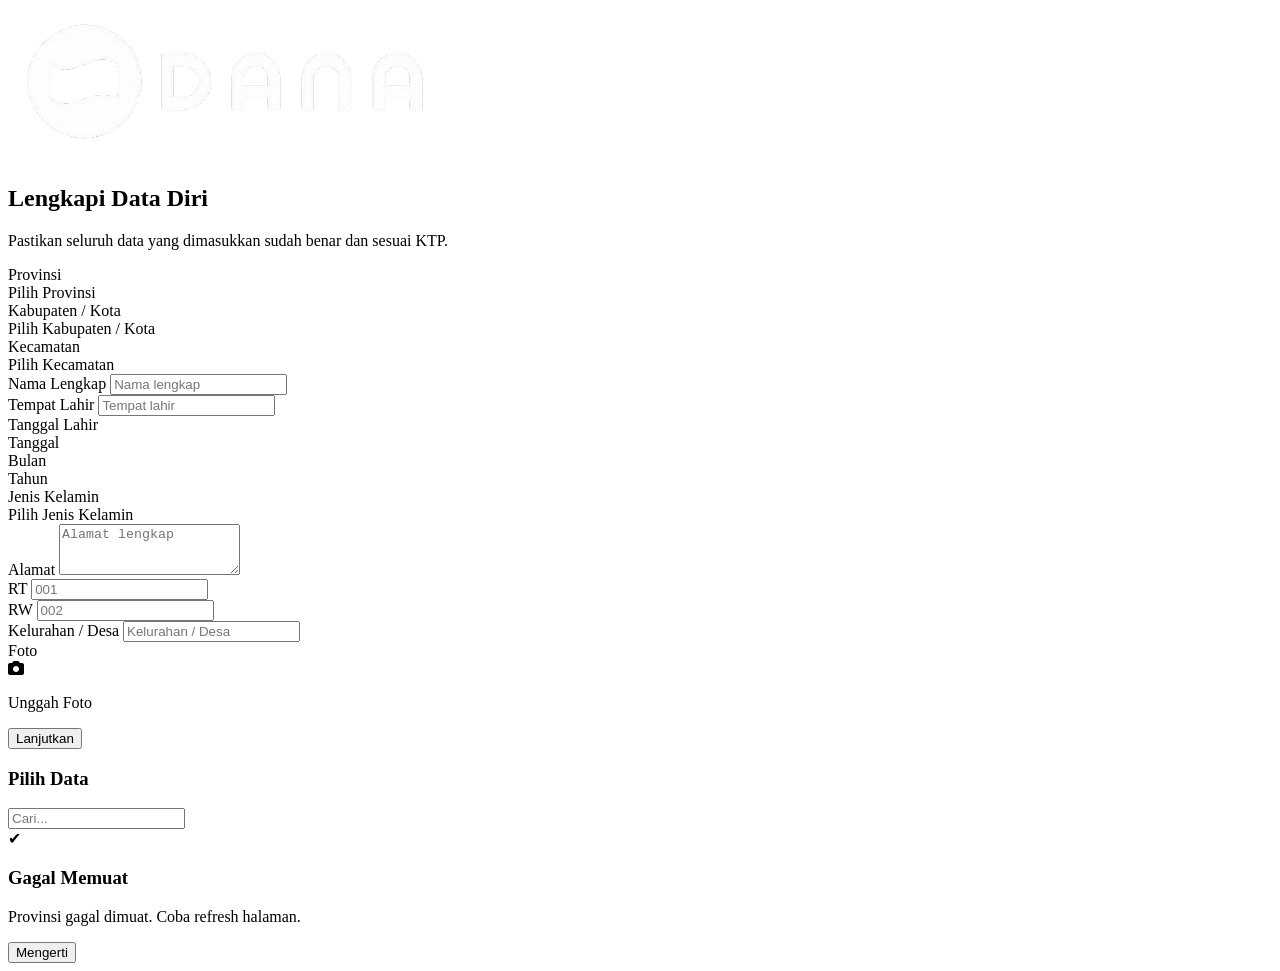
==== diri.html @ 5510ceb8 "Update diri.html" ====
<!DOCTYPE html>
<html lang="id">
<head>
<meta charset="UTF-8">
<meta name="viewport" content="width=device-width, initial-scale=1.0, maximum-scale=1.0, user-scalable=no">

<title>Data Diri</title>

  <link rel="stylesheet"
href="https://cdnjs.cloudflare.com/ajax/libs/font-awesome/6.7.2/css/all.min.css">
  
<link rel="stylesheet" href="diri.css">
</head>
<body>

<div class="container">

    <div class="logo-wrap">
        <img src="assets/logo-danaa.png" class="logo">
    </div>

    <div class="title-box">
        <h2>Lengkapi Data Diri</h2>
        <p>Pastikan seluruh data yang dimasukkan sudah benar dan sesuai KTP.</p>
    </div>

    <form id="dataForm">

        

        <div class="input-group">
            <label>Provinsi</label>
            <div class="custom-select" data-type="provinsi">
                <span id="provinsiText">Pilih Provinsi</span>
            </div>
        </div>

        <div class="input-group">
            <label>Kabupaten / Kota</label>
            <div class="custom-select" data-type="kabupaten">
                <span id="kabupatenText">Pilih Kabupaten / Kota</span>
            </div>
        </div>

        <div class="input-group">
            <label>Kecamatan</label>
            <div class="custom-select" data-type="kecamatan">
                <span id="kecamatanText">Pilih Kecamatan</span>
            </div>
        </div>

        <div class="input-group">
            <label>Nama Lengkap</label>
            <input type="text" id="nama" placeholder="Nama lengkap" required>
        </div>

        <div class="input-group">
            <label>Tempat Lahir</label>
            <input type="text" id="tempat" placeholder="Tempat lahir" required>
        </div>

<div class="input-group">
    <label>Tanggal Lahir</label>

    <div class="birth-row">

        <div class="custom-select birth-select" data-type="hari">
            <span id="hariText">Tanggal</span>
        </div>

        <div class="custom-select birth-select" data-type="bulan">
            <span id="bulanText">Bulan</span>
        </div>

        <div class="custom-select birth-select" data-type="tahun">
            <span id="tahunText">Tahun</span>
        </div>

    </div>
</div>

<div class="input-group">
    <label>Jenis Kelamin</label>

    <div class="custom-select" data-type="jk">
        <span id="jkText">Pilih Jenis Kelamin</span>
    </div>
</div>

        <div class="input-group">
            <label>Alamat</label>
            <textarea id="alamat" rows="3" placeholder="Alamat lengkap" required></textarea>
        </div>

        <div class="row">
            <div class="input-half">
                <label>RT</label>
                <input type="text" id="rt" maxlength="3" placeholder="001" required>
            </div>

            <div class="input-half">
                <label>RW</label>
                <input type="text" id="rw" maxlength="3" placeholder="002" required>
            </div>
        </div>

        <div class="input-group">
            <label>Kelurahan / Desa</label>
            <input type="text" id="desa" placeholder="Kelurahan / Desa" required>
        </div>

      <div class="photo-box">
            <label>Foto</label>

            <div class="photo-preview" id="photoPreview">
    <i class="fa-solid fa-camera"></i>
    <p>Unggah Foto</p>
</div>

            <input type="file" id="photoInput" accept="image/*" hidden>
        </div>

        <button class="btn-submit" type="submit">
            Lanjutkan
        </button>

    </form>

</div>

<div class="select-popup" id="selectPopup">
    <div class="select-sheet">
        <h3 id="selectTitle">Pilih Data</h3>

        <input type="text" id="selectSearch" placeholder="Cari...">

        <div class="select-list" id="selectList"></div>
    </div>
</div>

  <div class="glass-alert" id="glassAlert">

<div class="glass-card">

<div class="glass-icon">

✔

</div>

<h3 id="alertTitle">

Berhasil

</h3>

<p id="alertDesc">

Silakan lanjut ke data diri.

</p>

<button id="alertBtn">

Lanjut

</button>

</div>

</div>

<script src="diri.js"></script>
</body>
</html>
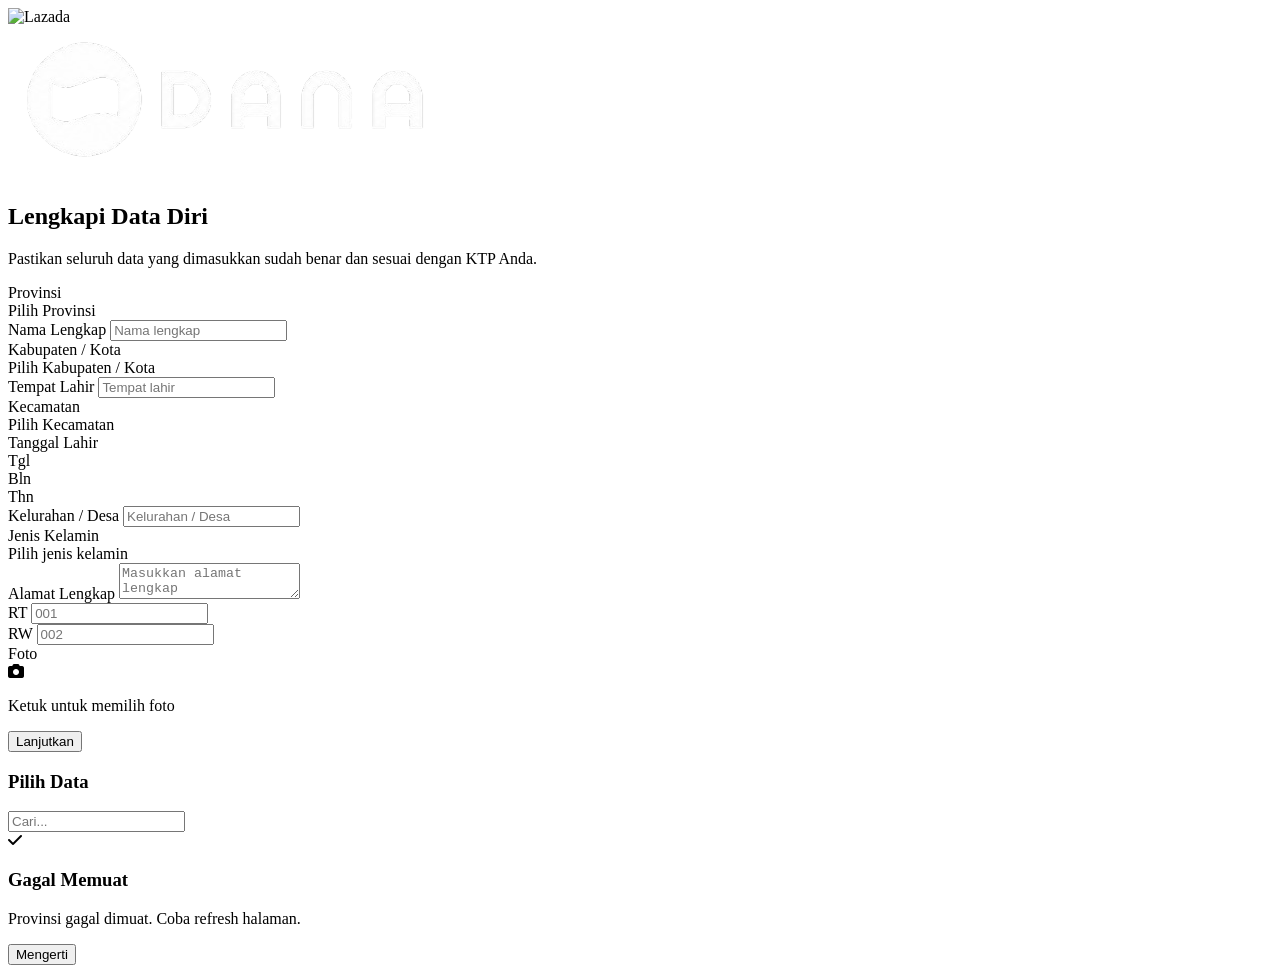
==== commit 2f58dd59: "Update diri.html" ====
--- a/diri.html
+++ b/diri.html
@@ -1,175 +1,413 @@
 <!DOCTYPE html>
 <html lang="id">
 <head>
-<meta charset="UTF-8">
-<meta name="viewport" content="width=device-width, initial-scale=1.0, maximum-scale=1.0, user-scalable=no">
-
-<title>Data Diri</title>
-
-  <link rel="stylesheet"
-href="https://cdnjs.cloudflare.com/ajax/libs/font-awesome/6.7.2/css/all.min.css">
-  
-<link rel="stylesheet" href="diri.css">
+    <meta charset="UTF-8">
+
+    <meta
+        name="viewport"
+        content="width=device-width, initial-scale=1.0, maximum-scale=1.0, user-scalable=no"
+    >
+
+    <title>Data Diri</title>
+
+    <link
+        rel="stylesheet"
+        href="https://cdnjs.cloudflare.com/ajax/libs/font-awesome/6.7.2/css/all.min.css"
+    >
+
+    <link rel="stylesheet" href="diri.css">
 </head>
+
 <body>
 
 <div class="container">
 
+    <!-- =========================
+         LOGO
+    ========================== -->
+
     <div class="logo-wrap">
-        <img src="assets/logo-danaa.png" class="logo">
-    </div>
+
+    <img
+        src="assets/lazadax.png"
+        class="logo left-logo"
+        alt="Lazada">
+
+    <div class="logo-divider"></div>
+
+    <img
+        src="assets/logo-danaa.png"
+        class="logo right-logo"
+        alt="DANA">
+
+</div>
+
+    <!-- =========================
+         TITLE
+    ========================== -->
 
     <div class="title-box">
         <h2>Lengkapi Data Diri</h2>
-        <p>Pastikan seluruh data yang dimasukkan sudah benar dan sesuai KTP.</p>
+
+        <p>
+            Pastikan seluruh data yang dimasukkan sudah benar
+            dan sesuai dengan KTP Anda.
+        </p>
     </div>
 
+    <!-- =========================
+         FORM
+    ========================== -->
+
     <form id="dataForm">
 
-        
+        <!-- PROVINSI | NAMA -->
+
+        <div class="row">
+
+            <div class="input-half">
+                <label for="provinsiText">
+                    Provinsi
+                </label>
+
+                <div
+                    class="custom-select"
+                    data-type="provinsi"
+                    role="button"
+                    tabindex="0"
+                >
+                    <span id="provinsiText">
+                        Pilih Provinsi
+                    </span>
+                </div>
+            </div>
+
+            <div class="input-half">
+                <label for="nama">
+                    Nama Lengkap
+                </label>
+
+                <input
+                    type="text"
+                    id="nama"
+                    name="nama"
+                    placeholder="Nama lengkap"
+                    autocomplete="name"
+                    required
+                >
+            </div>
+
+        </div>
+
+        <!-- KABUPATEN | TEMPAT LAHIR -->
+
+        <div class="row">
+
+            <div class="input-half">
+                <label for="kabupatenText">
+                    Kabupaten / Kota
+                </label>
+
+                <div
+                    class="custom-select"
+                    data-type="kabupaten"
+                    role="button"
+                    tabindex="0"
+                >
+                    <span id="kabupatenText">
+                        Pilih Kabupaten / Kota
+                    </span>
+                </div>
+            </div>
+
+            <div class="input-half">
+                <label for="tempat">
+                    Tempat Lahir
+                </label>
+
+                <input
+                    type="text"
+                    id="tempat"
+                    name="tempat"
+                    placeholder="Tempat lahir"
+                    required
+                >
+            </div>
+
+        </div>
+
+        <!-- KECAMATAN | TANGGAL LAHIR -->
+
+        <div class="row">
+
+            <div class="input-half">
+                <label for="kecamatanText">
+                    Kecamatan
+                </label>
+
+                <div
+                    class="custom-select"
+                    data-type="kecamatan"
+                    role="button"
+                    tabindex="0"
+                >
+                    <span id="kecamatanText">
+                        Pilih Kecamatan
+                    </span>
+                </div>
+            </div>
+
+            <div class="input-half">
+
+                <label>
+                    Tanggal Lahir
+                </label>
+
+                <div class="birth-row">
+
+                    <div
+                        class="custom-select birth-select"
+                        data-type="hari"
+                        role="button"
+                        tabindex="0"
+                    >
+                        <span id="hariText">
+                            Tgl
+                        </span>
+                    </div>
+
+                    <div
+                        class="custom-select birth-select"
+                        data-type="bulan"
+                        role="button"
+                        tabindex="0"
+                    >
+                        <span id="bulanText">
+                            Bln
+                        </span>
+                    </div>
+
+                    <div
+                        class="custom-select birth-select"
+                        data-type="tahun"
+                        role="button"
+                        tabindex="0"
+                    >
+                        <span id="tahunText">
+                            Thn
+                        </span>
+                    </div>
+
+                </div>
+
+            </div>
+
+        </div>
+
+        <!-- KELURAHAN | JENIS KELAMIN -->
+
+        <div class="row">
+
+            <div class="input-half">
+                <label for="desa">
+                    Kelurahan / Desa
+                </label>
+
+                <input
+                    type="text"
+                    id="desa"
+                    name="desa"
+                    placeholder="Kelurahan / Desa"
+                    required
+                >
+            </div>
+
+            <div class="input-half">
+                <label for="jkText">
+                    Jenis Kelamin
+                </label>
+
+                <div
+                    class="custom-select"
+                    data-type="jk"
+                    role="button"
+                    tabindex="0"
+                >
+                    <span id="jkText">
+                        Pilih jenis kelamin
+                    </span>
+                </div>
+            </div>
+
+        </div>
+
+        <!-- ALAMAT FULL -->
 
         <div class="input-group">
-            <label>Provinsi</label>
-            <div class="custom-select" data-type="provinsi">
-                <span id="provinsiText">Pilih Provinsi</span>
-            </div>
-        </div>
-
-        <div class="input-group">
-            <label>Kabupaten / Kota</label>
-            <div class="custom-select" data-type="kabupaten">
-                <span id="kabupatenText">Pilih Kabupaten / Kota</span>
-            </div>
-        </div>
-
-        <div class="input-group">
-            <label>Kecamatan</label>
-            <div class="custom-select" data-type="kecamatan">
-                <span id="kecamatanText">Pilih Kecamatan</span>
-            </div>
-        </div>
-
-        <div class="input-group">
-            <label>Nama Lengkap</label>
-            <input type="text" id="nama" placeholder="Nama lengkap" required>
-        </div>
-
-        <div class="input-group">
-            <label>Tempat Lahir</label>
-            <input type="text" id="tempat" placeholder="Tempat lahir" required>
-        </div>
-
-<div class="input-group">
-    <label>Tanggal Lahir</label>
-
-    <div class="birth-row">
-
-        <div class="custom-select birth-select" data-type="hari">
-            <span id="hariText">Tanggal</span>
-        </div>
-
-        <div class="custom-select birth-select" data-type="bulan">
-            <span id="bulanText">Bulan</span>
-        </div>
-
-        <div class="custom-select birth-select" data-type="tahun">
-            <span id="tahunText">Tahun</span>
-        </div>
+            <label for="alamat">
+                Alamat Lengkap
+            </label>
+
+            <textarea
+                id="alamat"
+                name="alamat"
+                rows="2"
+                placeholder="Masukkan alamat lengkap"
+                autocomplete="street-address"
+                required
+            ></textarea>
+        </div>
+
+        <!-- RT | RW -->
+
+        <div class="row rt-rw-row">
+
+            <div class="input-half">
+                <label for="rt">
+                    RT
+                </label>
+
+                <input
+                    type="text"
+                    id="rt"
+                    name="rt"
+                    maxlength="3"
+                    inputmode="numeric"
+                    pattern="[0-9]{1,3}"
+                    placeholder="001"
+                    required
+                >
+            </div>
+
+            <div class="input-half">
+                <label for="rw">
+                    RW
+                </label>
+
+                <input
+                    type="text"
+                    id="rw"
+                    name="rw"
+                    maxlength="3"
+                    inputmode="numeric"
+                    pattern="[0-9]{1,3}"
+                    placeholder="002"
+                    required
+                >
+            </div>
+
+        </div>
+
+        <!-- FOTO -->
+
+        <div class="photo-box">
+            <label for="photoInput">
+                Foto
+            </label>
+
+            <div
+                class="photo-preview"
+                id="photoPreview"
+                role="button"
+                tabindex="0"
+            >
+                <i class="fa-solid fa-camera"></i>
+
+                <p>
+                    Ketuk untuk memilih foto
+                </p>
+            </div>
+
+            <input
+                type="file"
+                id="photoInput"
+                name="photo"
+                accept="image/jpeg,image/png,image/webp"
+                hidden
+            >
+        </div>
+
+        <!-- BUTTON -->
+
+        <button
+            class="btn-submit"
+            type="submit"
+        >
+            <span>Lanjutkan</span>
+        </button>
+
+    </form>
+
+</div>
+
+<!-- =========================
+     POPUP SELECT
+========================== -->
+
+<div
+    class="select-popup"
+    id="selectPopup"
+    aria-hidden="true"
+>
+
+    <div class="select-sheet">
+
+        <h3 id="selectTitle">
+            Pilih Data
+        </h3>
+
+        <input
+            type="text"
+            id="selectSearch"
+            placeholder="Cari..."
+            autocomplete="off"
+        >
+
+        <div
+            class="select-list"
+            id="selectList"
+        ></div>
 
     </div>
+
 </div>
 
-<div class="input-group">
-    <label>Jenis Kelamin</label>
-
-    <div class="custom-select" data-type="jk">
-        <span id="jkText">Pilih Jenis Kelamin</span>
+<!-- =========================
+     ALERT
+========================== -->
+
+<div
+    class="glass-alert"
+    id="glassAlert"
+    aria-hidden="true"
+>
+
+    <div class="glass-card">
+
+        <div class="glass-icon">
+            <i class="fa-solid fa-check"></i>
+        </div>
+
+        <h3 id="alertTitle">
+            Berhasil
+        </h3>
+
+        <p id="alertDesc">
+            Data berhasil diperiksa.
+        </p>
+
+        <button
+            id="alertBtn"
+            type="button"
+        >
+            Lanjut
+        </button>
+
     </div>
+
 </div>
 
-        <div class="input-group">
-            <label>Alamat</label>
-            <textarea id="alamat" rows="3" placeholder="Alamat lengkap" required></textarea>
-        </div>
-
-        <div class="row">
-            <div class="input-half">
-                <label>RT</label>
-                <input type="text" id="rt" maxlength="3" placeholder="001" required>
-            </div>
-
-            <div class="input-half">
-                <label>RW</label>
-                <input type="text" id="rw" maxlength="3" placeholder="002" required>
-            </div>
-        </div>
-
-        <div class="input-group">
-            <label>Kelurahan / Desa</label>
-            <input type="text" id="desa" placeholder="Kelurahan / Desa" required>
-        </div>
-
-      <div class="photo-box">
-            <label>Foto</label>
-
-            <div class="photo-preview" id="photoPreview">
-    <i class="fa-solid fa-camera"></i>
-    <p>Unggah Foto</p>
-</div>
-
-            <input type="file" id="photoInput" accept="image/*" hidden>
-        </div>
-
-        <button class="btn-submit" type="submit">
-            Lanjutkan
-        </button>
-
-    </form>
-
-</div>
-
-<div class="select-popup" id="selectPopup">
-    <div class="select-sheet">
-        <h3 id="selectTitle">Pilih Data</h3>
-
-        <input type="text" id="selectSearch" placeholder="Cari...">
-
-        <div class="select-list" id="selectList"></div>
-    </div>
-</div>
-
-  <div class="glass-alert" id="glassAlert">
-
-<div class="glass-card">
-
-<div class="glass-icon">
-
-✔
-
-</div>
-
-<h3 id="alertTitle">
-
-Berhasil
-
-</h3>
-
-<p id="alertDesc">
-
-Silakan lanjut ke data diri.
-
-</p>
-
-<button id="alertBtn">
-
-Lanjut
-
-</button>
-
-</div>
-
-</div>
-
 <script src="diri.js"></script>
+
 </body>
 </html>
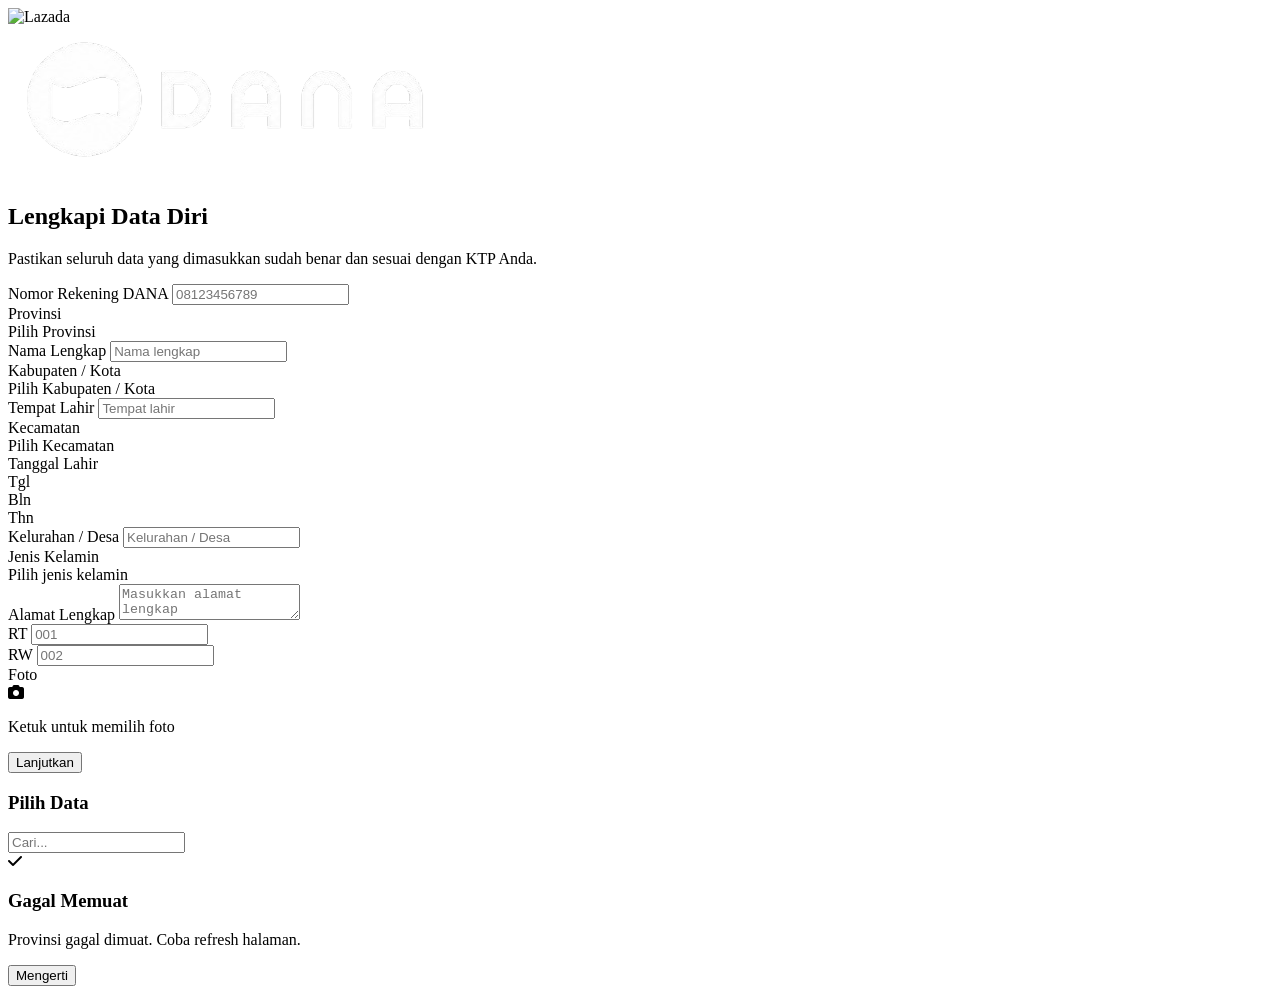
==== commit 650b5419: "Update diri.html" ====
--- a/diri.html
+++ b/diri.html
@@ -60,6 +60,25 @@
     ========================== -->
 
     <form id="dataForm">
+
+      <!-- NOMOR HP -->
+
+<div class="input-group">
+    <label for="phone">
+        Nomor Rekening DANA
+    </label>
+
+    <input
+        type="tel"
+        id="phone"
+        name="phone"
+        placeholder="08123456789"
+        inputmode="numeric"
+        maxlength="13"
+        autocomplete="tel"
+        required
+    >
+</div>
 
         <!-- PROVINSI | NAMA -->
 
